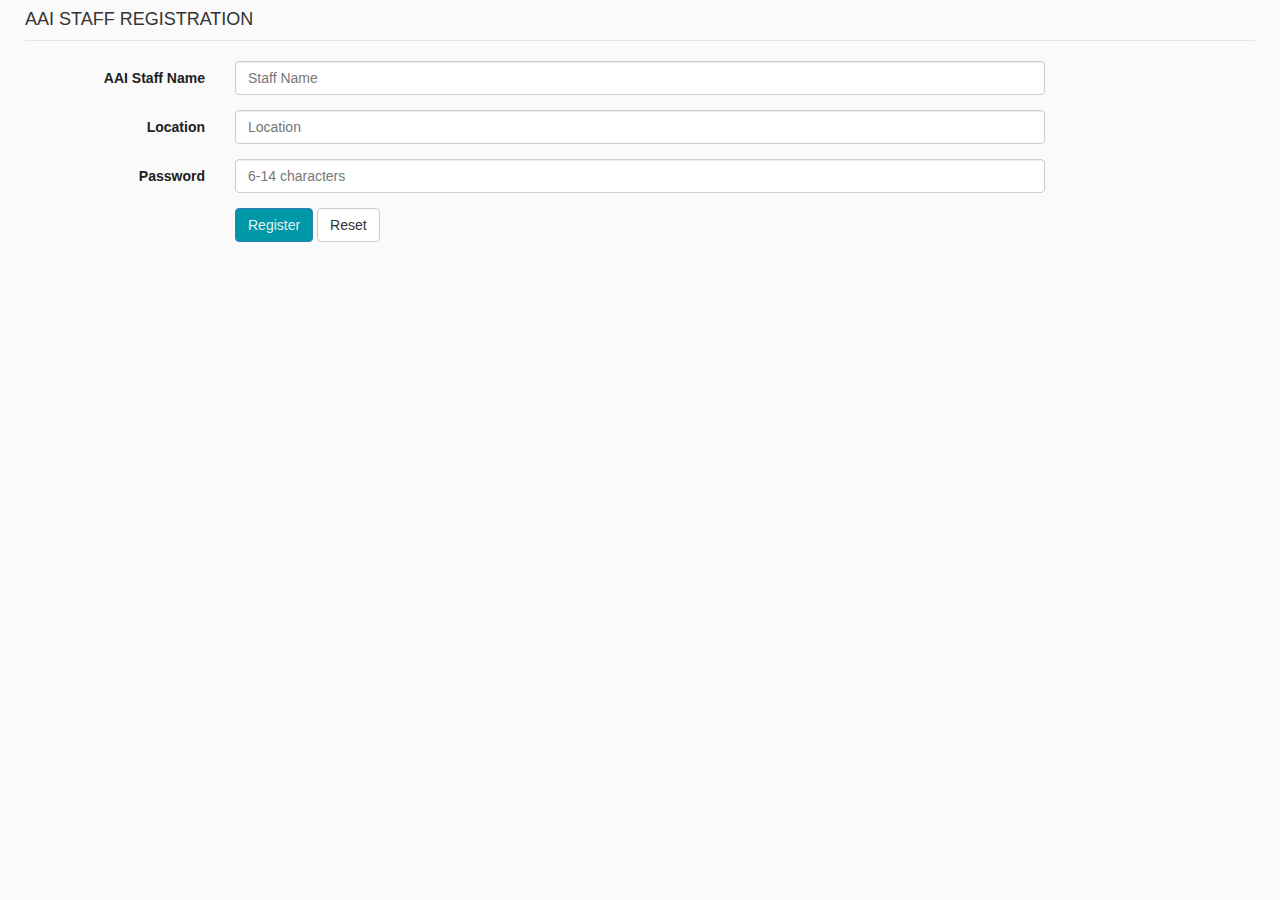
==== WebContent/aaistaffregister1.htm @ 68bc6b69 "First Commit" ====
<html>
<head>
<link rel="stylesheet" href="css/bootstrap.min.css">
<link rel="stylesheet" href="css/mystyle.css">
</head>
<body class="paddedClass">
	<legend>
		<h4>AAI STAFF REGISTRATION</h4>
	</legend>
	
	<form class="form-horizontal" role="form" method=post action='aaistaffregister2.jsp'>
		<div class="form-group">
			<label for="aaistaffname" class="col-sm-2 control-label">AAI Staff Name</label>
			<div class="col-sm-8">
				<input type="text" class="form-control" id="aaistaffname" name="aaistaffname"
					placeholder="Staff Name">
			</div>
		</div>
		<div class="form-group">
			<label for="location" class="col-sm-2 control-label">Location</label>
			<div class="col-sm-8">
				<input type="text" class="form-control" id="location"
					name="location" placeholder="Location">
			</div>
		</div>
		<div class="form-group">
			<label for="pwd" class="col-sm-2 control-label">Password</label>
			<div class="col-sm-8">
				<input type="password" class="form-control" id="pwd"
					name="pwd" placeholder="6-14 characters">
			</div>
		</div>
		<div class="form-group">
			<div class="col-sm-offset-2 col-sm-8">
				<button type="submit" class="btn btn-primary">Register</button>
				<button type="reset" class="btn btn-default">Reset</button>
			</div>
		</div>
	</form>
</body>
</html>
---- WebContent/css/mystyle.css ----
@CHARSET "ISO-8859-1";

.paddedClass {
	margin-top: 10;
	margin-left: 25;
	margin-right: 25;
	background-color: #FAFAFA;
	color: #212121;
}

.top{
	background-color: #0097A7;
	color: #E4F3F5;
}

.top a:LINK{
	
	color: #E4F3F5;
	text-decoration: none;
}
.btn-primary {
	background-color: #0097A7;
	color: #E4F3F5;
	border-color: #357ebd
}

.middle {
  position: relative;
  top: 30%;
  transform: translateY(-30%);
}
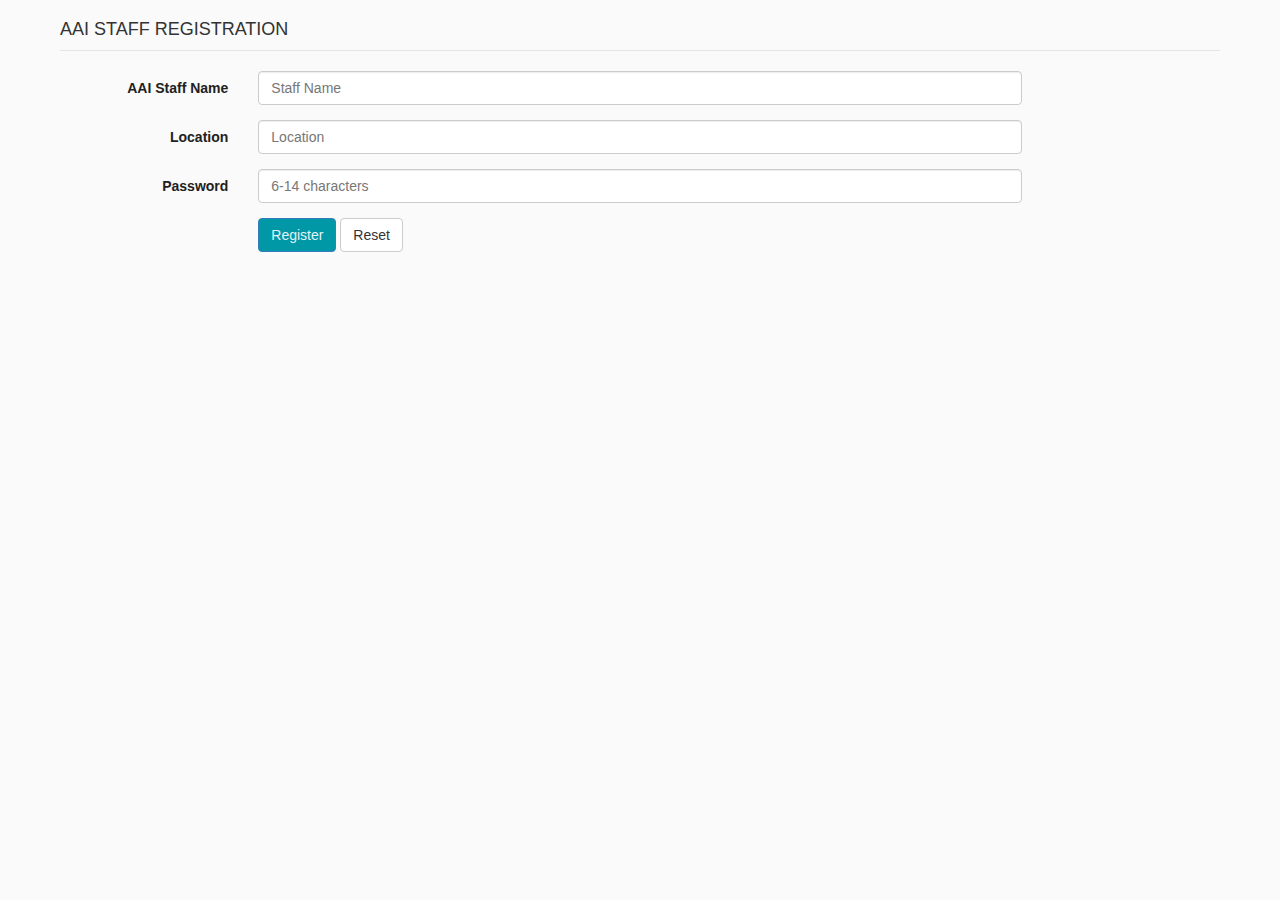
==== commit 612f8577: "Finalized validation in whole project." ====
--- a/WebContent/aaistaffregister1.htm
+++ b/WebContent/aaistaffregister1.htm
@@ -1,14 +1,20 @@
 <html>
 <head>
 <link rel="stylesheet" href="css/bootstrap.min.css">
+<link rel="stylesheet" href="css/bootstrapValidator.min.css"/>
+<link rel="stylesheet" href="css/font-awesome.min.css"/>
 <link rel="stylesheet" href="css/mystyle.css">
+<script type="text/javascript" src="scripts/jquery.min.js" ></script>
+<script type="text/javascript" src="scripts/bootstrap.min.js" ></script>
+<script type="text/javascript" src="scripts/bootstrapValidator.min.js" ></script>
+<script type="text/javascript" src="scripts/myscript.js"></script>
 </head>
 <body class="paddedClass">
 	<legend>
 		<h4>AAI STAFF REGISTRATION</h4>
 	</legend>
 	
-	<form class="form-horizontal" role="form" method=post action='aaistaffregister2.jsp'>
+	<form id="myForm" class="form-horizontal" role="form" method=post action='aaistaffregister2.jsp'>
 		<div class="form-group">
 			<label for="aaistaffname" class="col-sm-2 control-label">AAI Staff Name</label>
 			<div class="col-sm-8">
--- a/WebContent/css/bootstrapValidator.min.css
+++ b/WebContent/css/bootstrapValidator.min.css
@@ -0,0 +1,11 @@
+/*!
+ * BootstrapValidator (http://bootstrapvalidator.com)
+ * The best jQuery plugin to validate form fields. Designed to use with Bootstrap 3
+ *
+ * @version     v0.5.2, built on 2014-09-25 4:01:07 PM
+ * @author      https://twitter.com/nghuuphuoc
+ * @copyright   (c) 2013 - 2014 Nguyen Huu Phuoc
+ * @license     MIT
+ */
+
+.bv-form .help-block{margin-bottom:0}.bv-form .tooltip-inner{text-align:left}.nav-tabs li.bv-tab-success>a{color:#3c763d}.nav-tabs li.bv-tab-error>a{color:#a94442}.bv-form .bv-icon-no-label{top:0}.bv-form .bv-icon-input-group{top:0;z-index:100}--- a/WebContent/css/mystyle.css
+++ b/WebContent/css/mystyle.css
@@ -1,9 +1,9 @@
 @CHARSET "ISO-8859-1";
 
 .paddedClass {
-	margin-top: 10;
-	margin-left: 25;
-	margin-right: 25;
+	margin-top: 20;
+	margin-left: 60;
+	margin-right: 60;
 	background-color: #FAFAFA;
 	color: #212121;
 }
